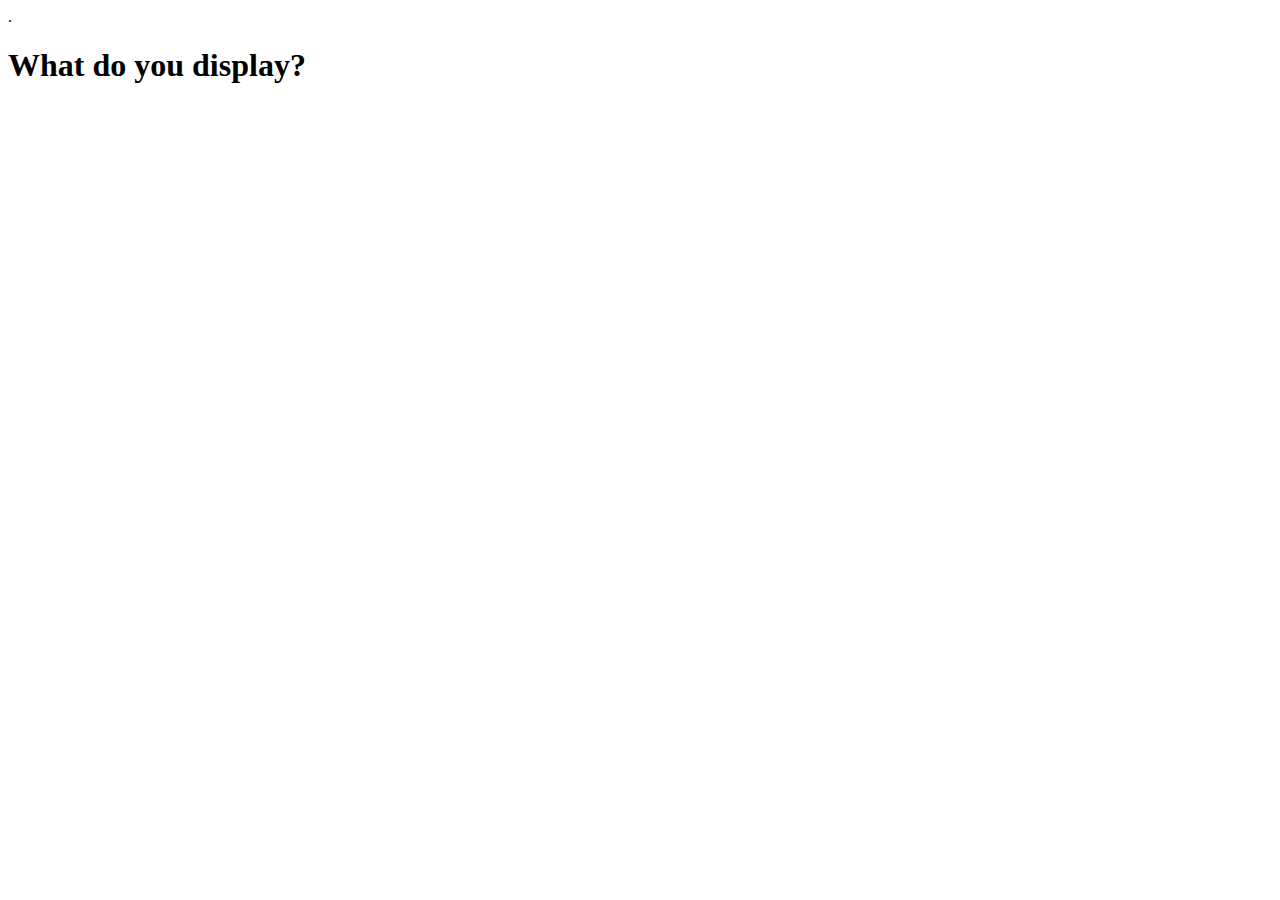
==== index.html @ 24223df8 "Added basic html and linked js and css" ====
<!DOCTYPE html>
 <html lang="en">
 <head>
        <link rel="stylesheet" type="text/css" href="style.css">.
     <meta charset="UTF-8">
     <meta name="viewport" content="width=device-width, initial-scale=1.0">
     <meta http-equiv="X-UA-Compatible" content="ie=edge">
     <title>Document</title>
 </head>
 <body>
     <h1>What do you display?</h1>
    <script src="app.js" type="text/javascript"></script>
 </body>
 </html>
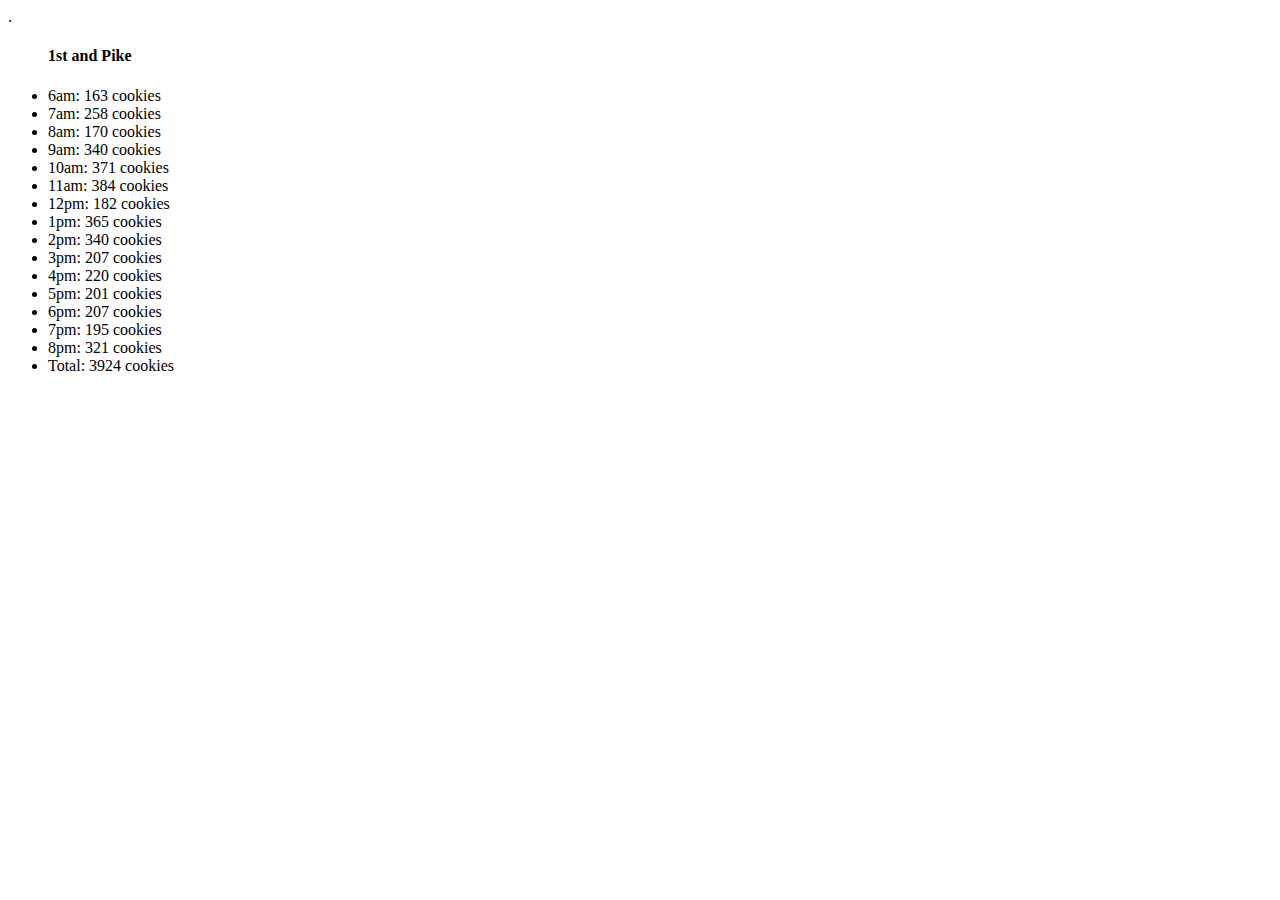
==== commit 62dd95fd: "Made the code work for Pike" ====
--- a/index.html
+++ b/index.html
@@ -8,7 +8,8 @@
      <title>Document</title>
  </head>
  <body>
-     <h1>What do you display?</h1>
+     <ul id="pike">
+     </ul>
     <script src="app.js" type="text/javascript"></script>
  </body>
  </html>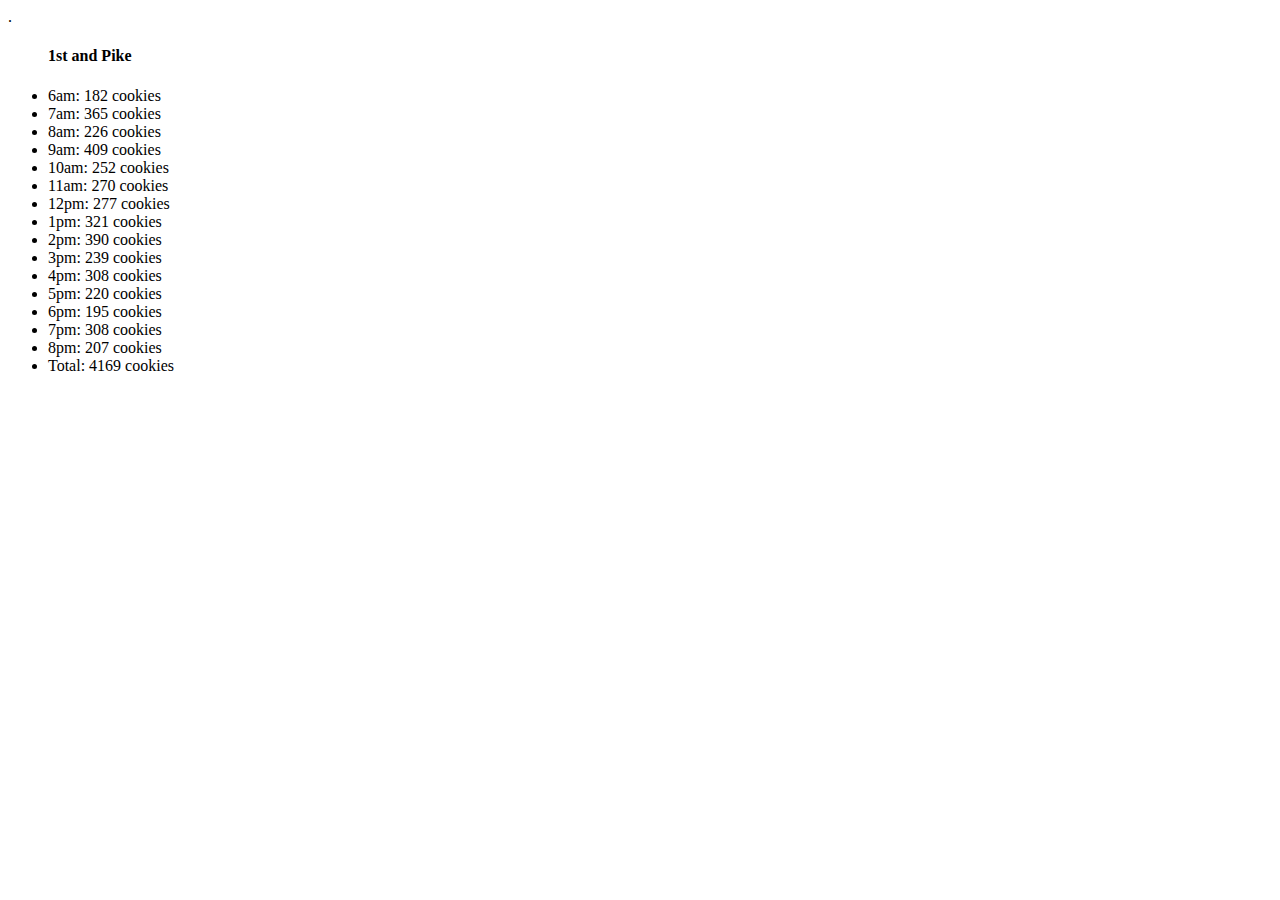
==== commit 89c30798: "did some progress on making the code dry" ====
--- a/index.html
+++ b/index.html
@@ -10,6 +10,20 @@
  <body>
      <ul id="pike">
      </ul>
+
+     <ul id="seaTac">
+     </ul>
+
+     <ul id="seaCenter">
+     </ul>
+
+     <ul id="capHill">
+     </ul>
+
+     <ul id="alki">
+     </ul>
+
+     
     <script src="app.js" type="text/javascript"></script>
  </body>
  </html>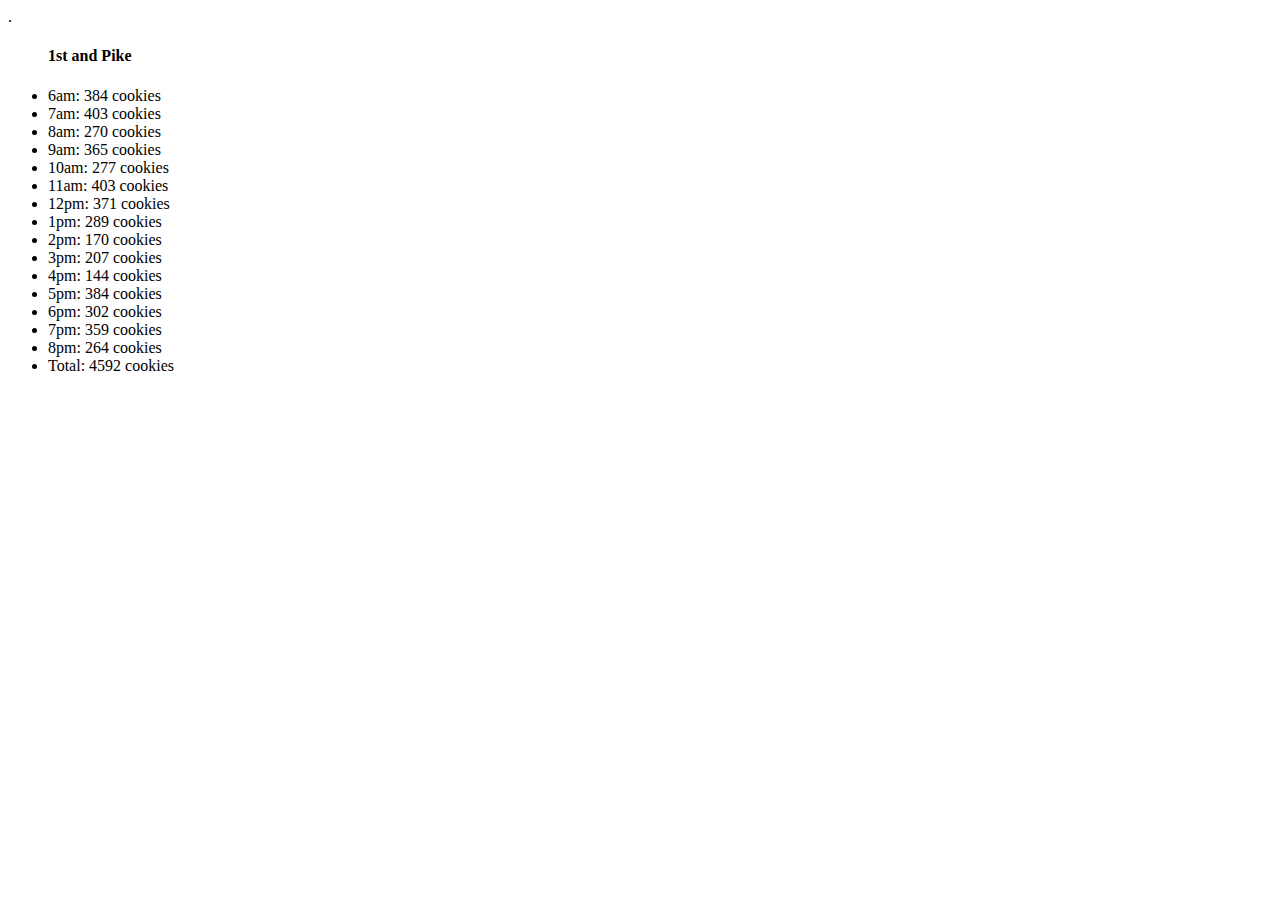
==== commit 4d3cac88: "Merge pull request #1 from kcerbulis/monday-cookieObject" ====
--- a/index.html
+++ b/index.html
@@ -10,20 +10,6 @@
  <body>
      <ul id="pike">
      </ul>
-
-     <ul id="seaTac">
-     </ul>
-
-     <ul id="seaCenter">
-     </ul>
-
-     <ul id="capHill">
-     </ul>
-
-     <ul id="alki">
-     </ul>
-
-     
     <script src="app.js" type="text/javascript"></script>
  </body>
  </html>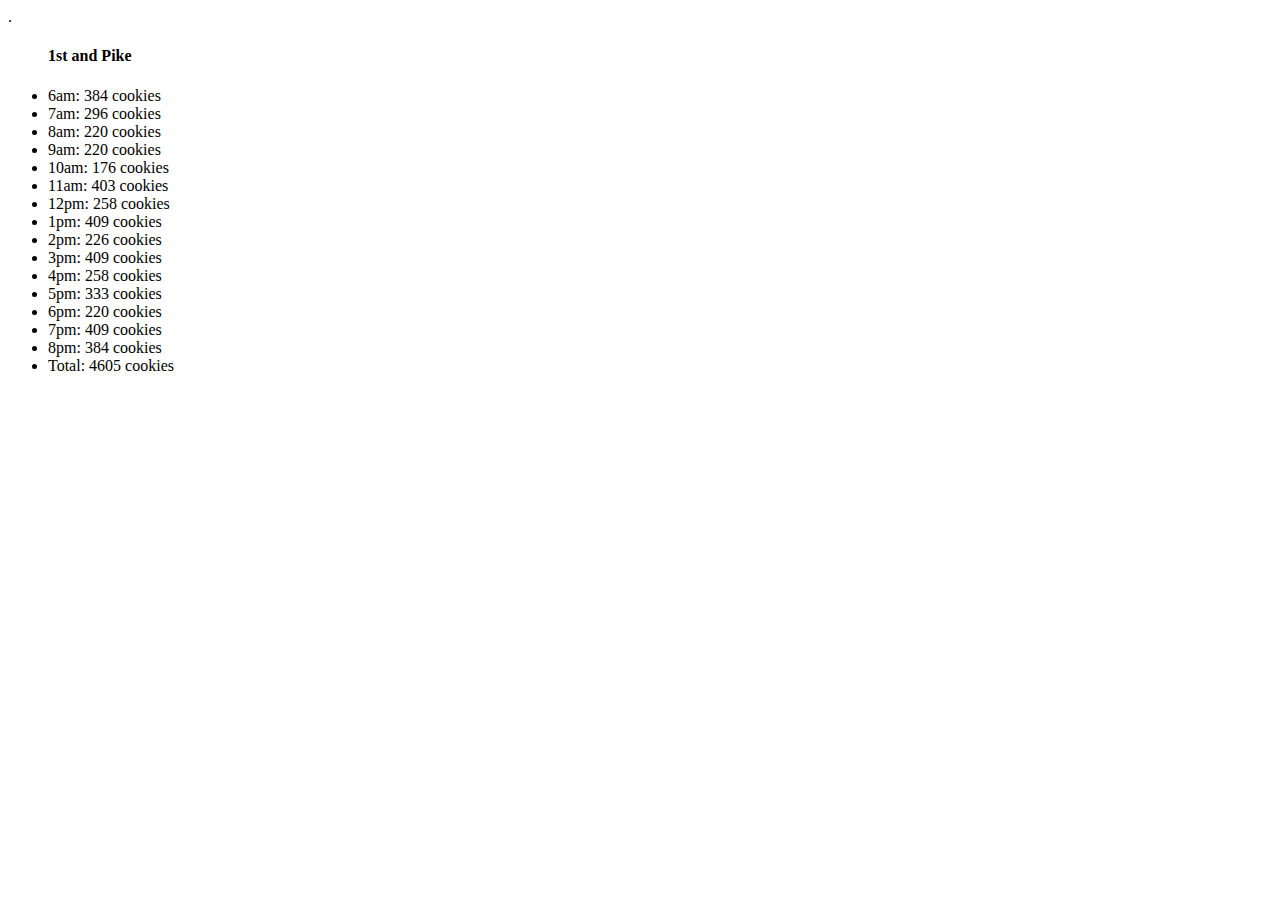
==== commit 14f935a4: "Merge pull request #2 from kcerbulis/monday-dryCode" ====
--- a/index.html
+++ b/index.html
@@ -10,6 +10,20 @@
  <body>
      <ul id="pike">
      </ul>
+
+     <ul id="seaTac">
+     </ul>
+
+     <ul id="seaCenter">
+     </ul>
+
+     <ul id="capHill">
+     </ul>
+
+     <ul id="alki">
+     </ul>
+
+     
     <script src="app.js" type="text/javascript"></script>
  </body>
  </html>